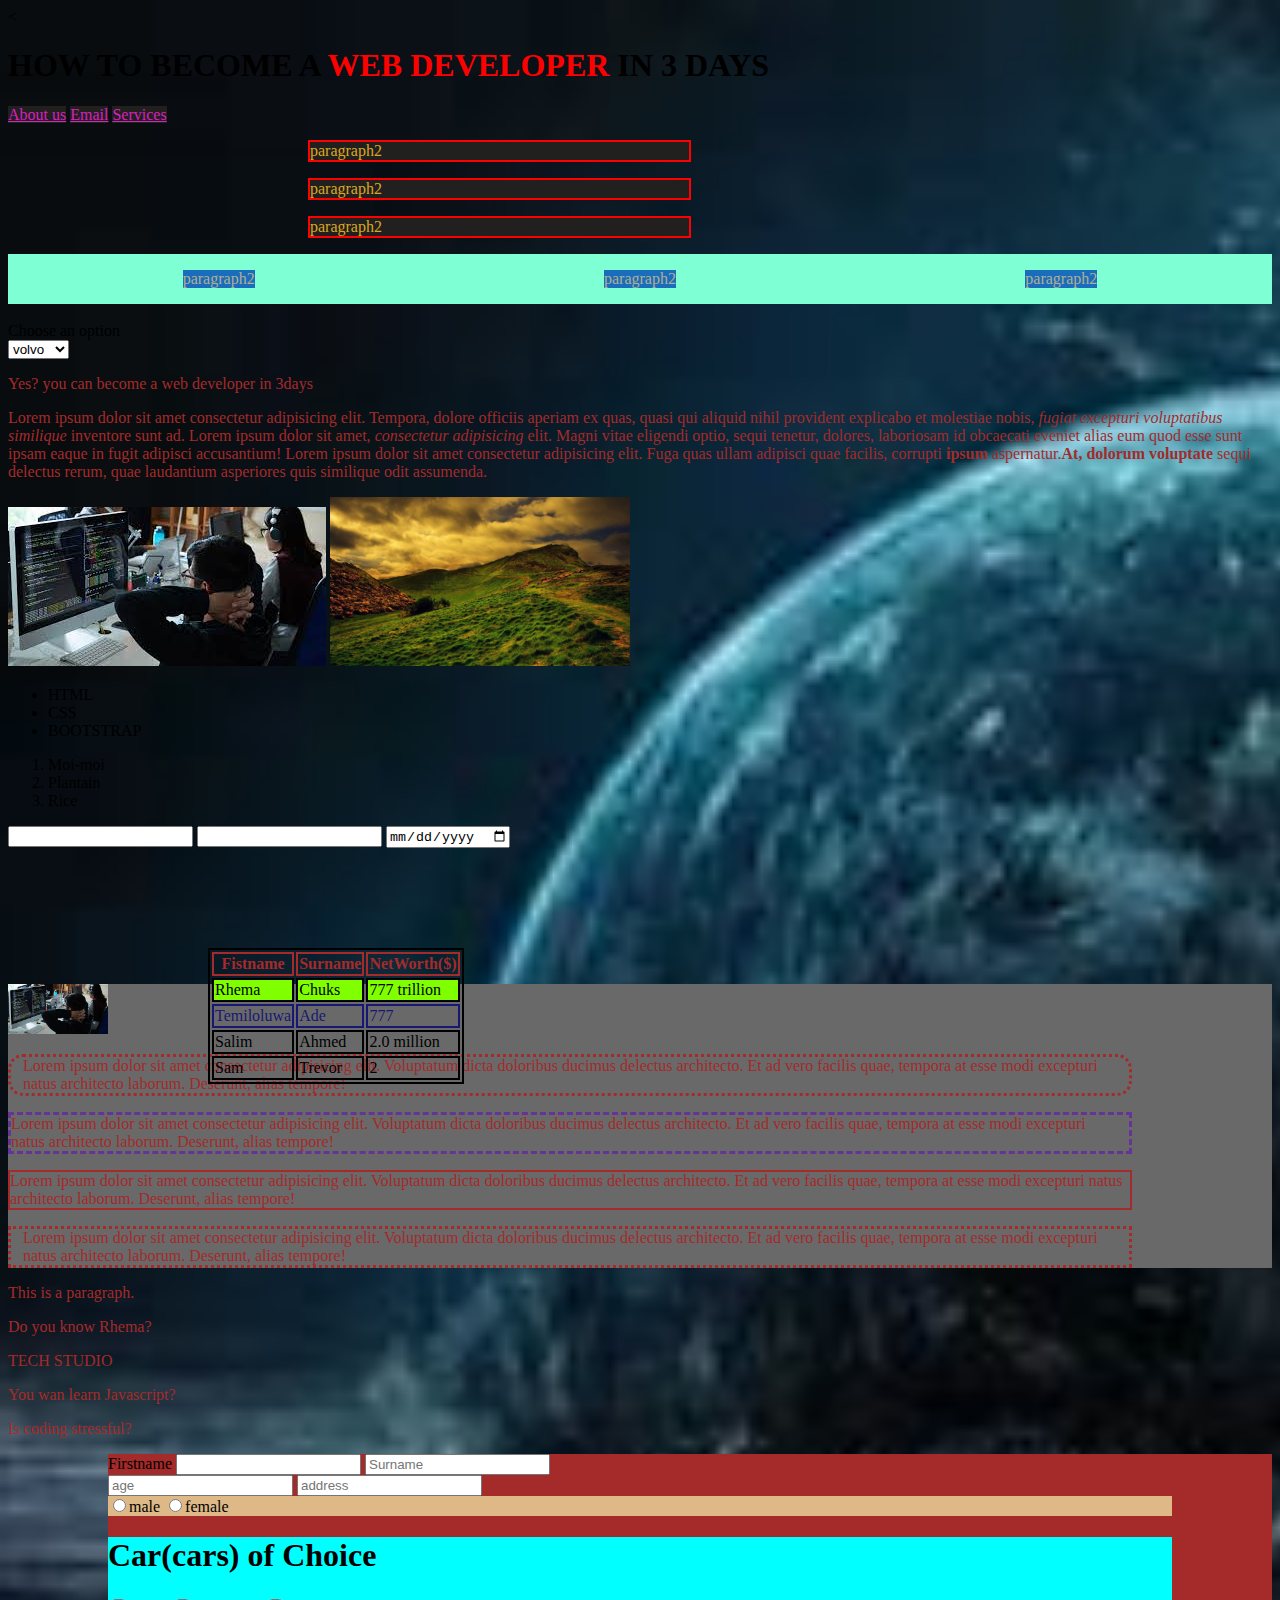
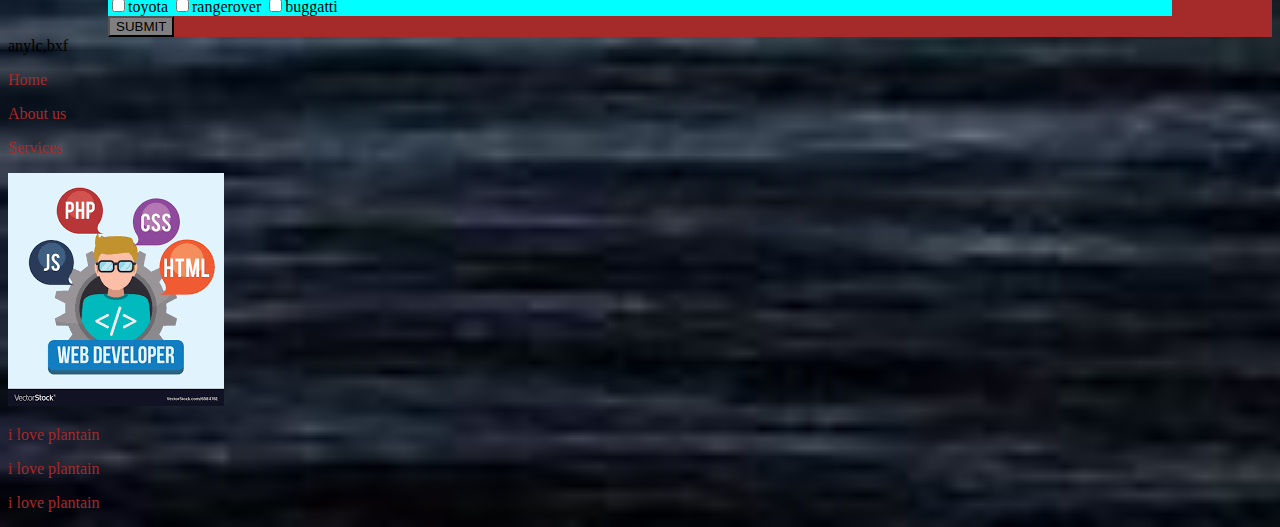
==== index.html @ 40597318 "first commit" ====
<!DOCTYPE html>
<html lang="en">
<head>
    <meta charset="UTF-8">
    <meta http-equiv="X-UA-Compatible" content="IE=edge">
    <meta name="viewport" content="width=device-width, initial-scale=1.0">
    <link rel="stylesheet" href="index.css">
    <link
    rel="stylesheet"
    href="https://cdnjs.cloudflare.com/ajax/libs/animate.css/4.1.1/animate.min.css"
  />
    <title>Document</title>

    <!-- <style>
        span{
            color: red;
        }
        table, th, tr, td{
            border: 2px solid;
        }
        

    </style> -->
</head>
<body>

    <
    <h1 class="animate__animated animate__fadeInLeft ">HOW TO BECOME A <span>WEB DEVELOPER </span> IN 3 DAYS</h1>
   
    <a class="pgi" href="./about.html">About us</a>
    <a class="pgi" href="email.html">Email</a>
    <a class="pgi" href="services.html">Services</a> <br>

    <p class="pgh">paragraph2</p>
    <p class="pgh">paragraph2</p>
    <p class="pgh">paragraph2</p>
    
    <div class="firstdiv">
        <p class="para1">paragraph2</p>
        <p class="para1">paragraph2</p>
        <p class="para1">paragraph2</p>
    </div>
  <br>  
  <!-- a basic dropdown -->
    <label for="cars">Choose an option</label><br>
    <select>
        
        <option>volvo</option>
        <option>toyota</option>
        <option>nissan</option>
    </select>
   <!-- dropdown ends here -->
    <p>Yes? you can become a web developer in 3days</p>
    <p>
        Lorem ipsum dolor sit amet consectetur adipisicing elit. Tempora, dolore officiis aperiam ex quas, quasi qui aliquid nihil provident explicabo et molestiae nobis, <i>fugiat excepturi voluptatibus similique</i> inventore sunt ad. Lorem ipsum dolor sit amet, <em>consectetur adipisicing</em> elit. Magni vitae eligendi optio, sequi tenetur, dolores, laboriosam id obcaecati eveniet alias eum quod esse sunt ipsam eaque in fugit adipisci accusantium! Lorem ipsum dolor sit amet consectetur adipisicing elit. Fuga quas ullam adipisci quae facilis, corrupti <b>ipsum</b> aspernatur.<strong>At, dolorum voluptate</strong> sequi delectus rerum, quae laudantium asperiores quis similique odit assumenda.
    </p>

    
    <img src="./images/webdeveloper.jpg" alt="">
    <img src="./images/UMtuD2v.jpg" alt="hills_green" width="300px">

    <ul>
        <li>HTML</li>
        <li>CSS</li>
        <li>BOOTSTRAP</li>
        
    </ul>

    <ol>
        <li>Moi-moi</li>
        <li>Plantain</li>
        <li>Rice</li>
        
    </ol>

    <input type="text">
    <input type="number">
    <input type="date">

    <table>
        <tr style="color: brown;">
            <th>Fistname</th>
            <th>Surname</th>
            <th>NetWorth(&#36;)</th>
        </tr>
        <tr style="background-color: chartreuse;">
            <td>Rhema</td>
            <td>Chuks</td>
            <td>777 trillion</td>
        </tr>
        <tr style="color: rgb(24, 24, 116);">
            <td>Temiloluwa</td>
            <td>Ade</td>
            <td>777</td>
        </tr>
        <tr>
            <td>Salim</td>
            <td>Ahmed</td>
            <td>2.0 million</td>
        </tr>
        <tr>
            <td>Sam</td>
            <td>Trevor</td>
            <td>2</td>
        </tr>
    </table>

    <div class="inline2">
        <img title="webdev" src="./images/webdeveloper.jpg" alt="" width="100px">
        <p class="para" id="buju">
            Lorem ipsum dolor sit amet consectetur adipisicing elit. Voluptatum dicta doloribus ducimus delectus architecto. Et ad vero facilis quae, tempora at esse modi excepturi natus architecto laborum. Deserunt, alias tempore!
        </p>
        <p class="peru">
            Lorem ipsum dolor sit amet consectetur adipisicing elit. Voluptatum dicta doloribus ducimus delectus architecto. Et ad vero facilis quae, tempora at esse modi excepturi natus architecto laborum. Deserunt, alias tempore!
        </p>
        <p class="fireboy">
            Lorem ipsum dolor sit amet consectetur adipisicing elit. Voluptatum dicta doloribus ducimus delectus architecto. Et ad vero facilis quae, tempora at esse modi excepturi natus architecto laborum. Deserunt, alias tempore!
        </p>
        <p class="para">
            Lorem ipsum dolor sit amet consectetur adipisicing elit. Voluptatum dicta doloribus ducimus delectus architecto. Et ad vero facilis quae, tempora at esse modi excepturi natus architecto laborum. Deserunt, alias tempore!
        </p>
        
    </div>
    <p title="I'm a tooltip">This is a paragraph.</p>
    <p title="Rhema is a boss">Do you know Rhema?</p>
    <p title="A dev school">TECH STUDIO</p>
    <p title="guy, no go there">You wan learn Javascript?</p>
    <p title="could be">Is coding stressful?</p>

    

    <form action="order.html" class="hajia">

        <label for="user">Firstname</label>
        <input type="text" name="username">
        <input type="text" name="username" placeholder="Surname"><br>
        <input type="number" name="" placeholder="age">

        <input type="text" name="location" placeholder="address">
        <div style="background-color: burlywood;">
          <input type="radio" name="gender" value="male">male
          <input type="radio" name="gender" value="female">female
        </div>
        
        <div style="background-color: cyan;">
         <h1>Car(cars) of Choice</h1>
         <input type="checkbox" name="vehicle">toyota
         <input type="checkbox" name="vehicle">rangerover
         <input type="checkbox" name="vehicle">buggatti
        </div>
        

        <button style="background-color: grey;">SUBMIT</button>
        
       
    </form>
    
    
    <div>
        anylc,bxf
    </div>
    
    <p>Home</p>
    <p>About us</p>
    <p>Services</p>

    <div class="">
        <img class="" src="./images/download.png" alt="">
    </div>
   <div class="container">
        <div class="fire">
            <p>i love plantain</p>
    
        </div>
        <div class="fire" >
            <p>i love plantain</p>
    
        </div>
    
        <div class="fire" >
            <p>i love plantain</p>
    
        </div>
  </div>
 
</body>
</html>
---- index.css ----
span{
    color: red;
}
table, th, tr, td{
    border: 2px solid;
}

table{
    margin-left: 200px;
    position: relative;
    top: 100px;
}
p{
    color: brown;
}
body{
    background-image: url(./images/OIP.jpg);
    /* background-repeat: no-repeat; */
    background-size: cover;
    
}

.animate__animated.animate__fadeInLeft{
    --animate-duration: 2s;
}
.para{
    
    /* color: blue; */
    border-style: dotted;
    padding-left: 12px;
    /* width: 100px; */
}
.peru{
    border: dashed rebeccapurple;
    padding-right: 12px;
}

.fireboy{
    border:  2px solid;
    /* margin-right: 200px; */
}

#buju{
    border-radius: 15px;
}

.pgi{
    background-color: #221f1f;
    color: rgb(218, 32, 193);
}

.hajia{
    background-color: brown;
    padding-right: 100px;
    margin-left: 100px;
}
.pgh{
    background-color: #221f1f;
    color: rgb(218, 168, 32);
    border: red 2px solid;
    width: 30%;
    /* display: inline; */
    margin-left: 300px;
    /* float: right; */
    
}
.inline2{
    background-color: dimgrey;
    padding-right: 140px;
    
}

.firstdiv{
    background-color: aquamarine;
    display: flex;
    /* justify-content: center; */
    justify-content: space-around;
    /* justify-content: space-evenly; */
    /* justify-content: space-between; */
    
}

.para1{
    color: rgb(175, 175, 148);
    background-color: rgb(26, 109, 187);
}
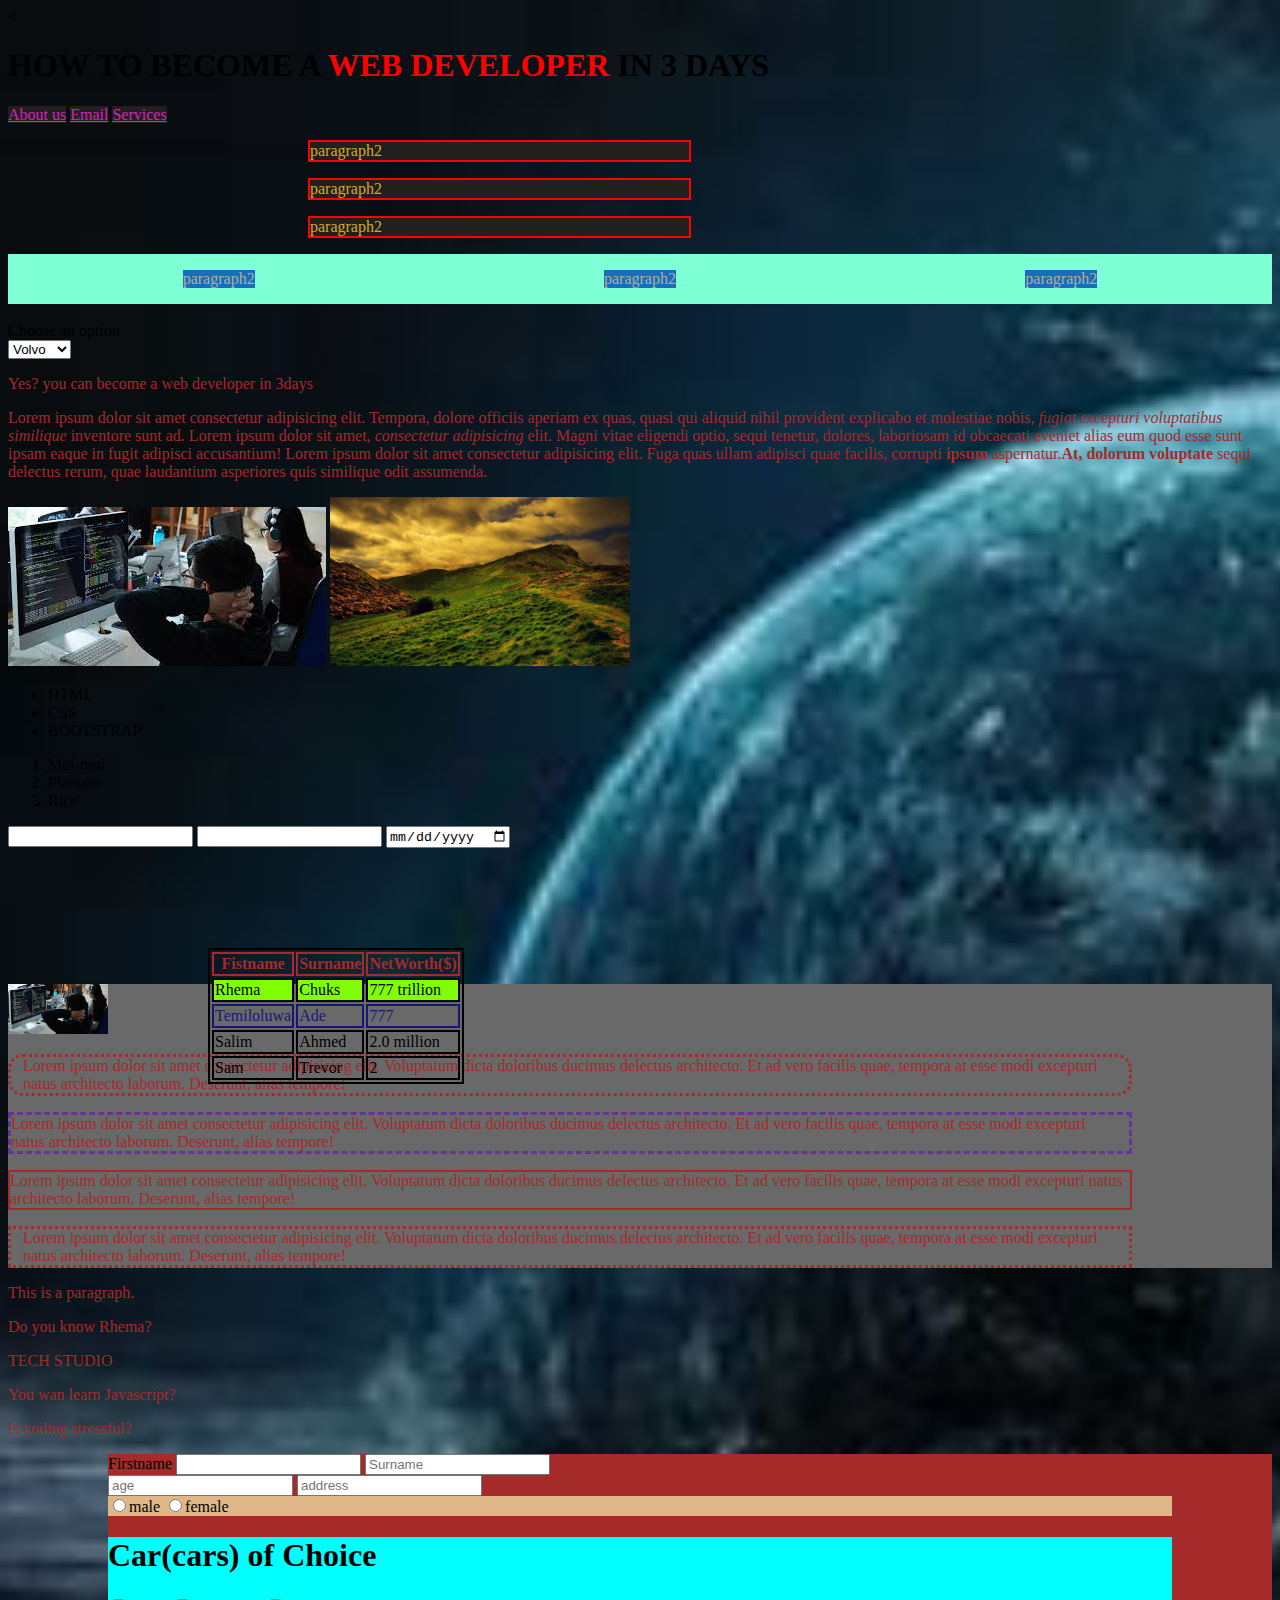
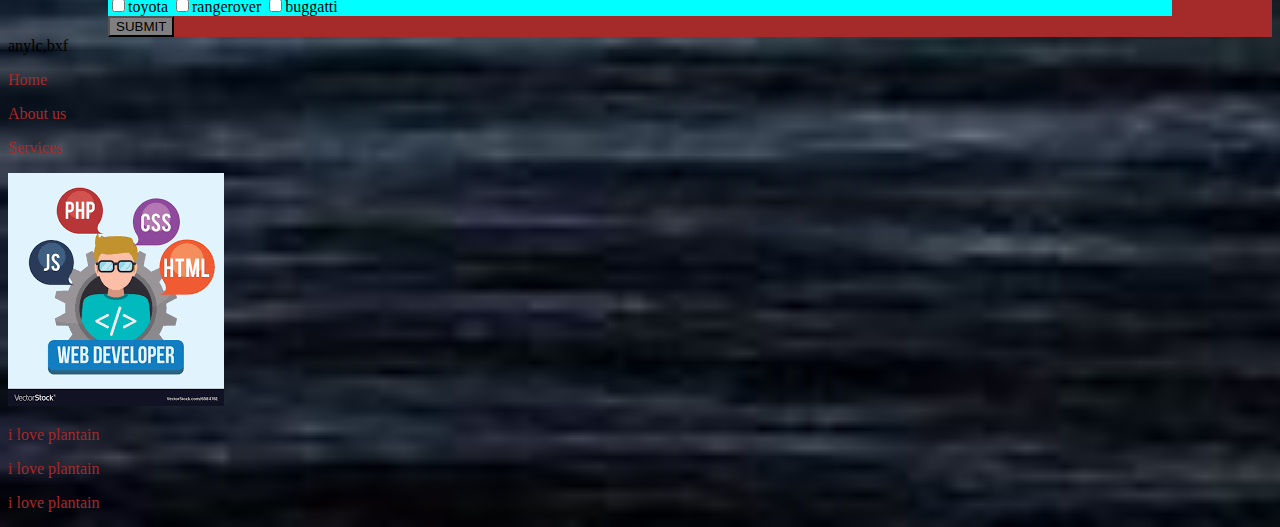
==== commit e21d4797: "new commit" ====
--- a/index.html
+++ b/index.html
@@ -45,9 +45,9 @@
     <label for="cars">Choose an option</label><br>
     <select>
         
-        <option>volvo</option>
-        <option>toyota</option>
-        <option>nissan</option>
+        <option>Volvo</option>
+        <option>Toyota</option>
+        <option>Nissan</option>
     </select>
    <!-- dropdown ends here -->
     <p>Yes? you can become a web developer in 3days</p>
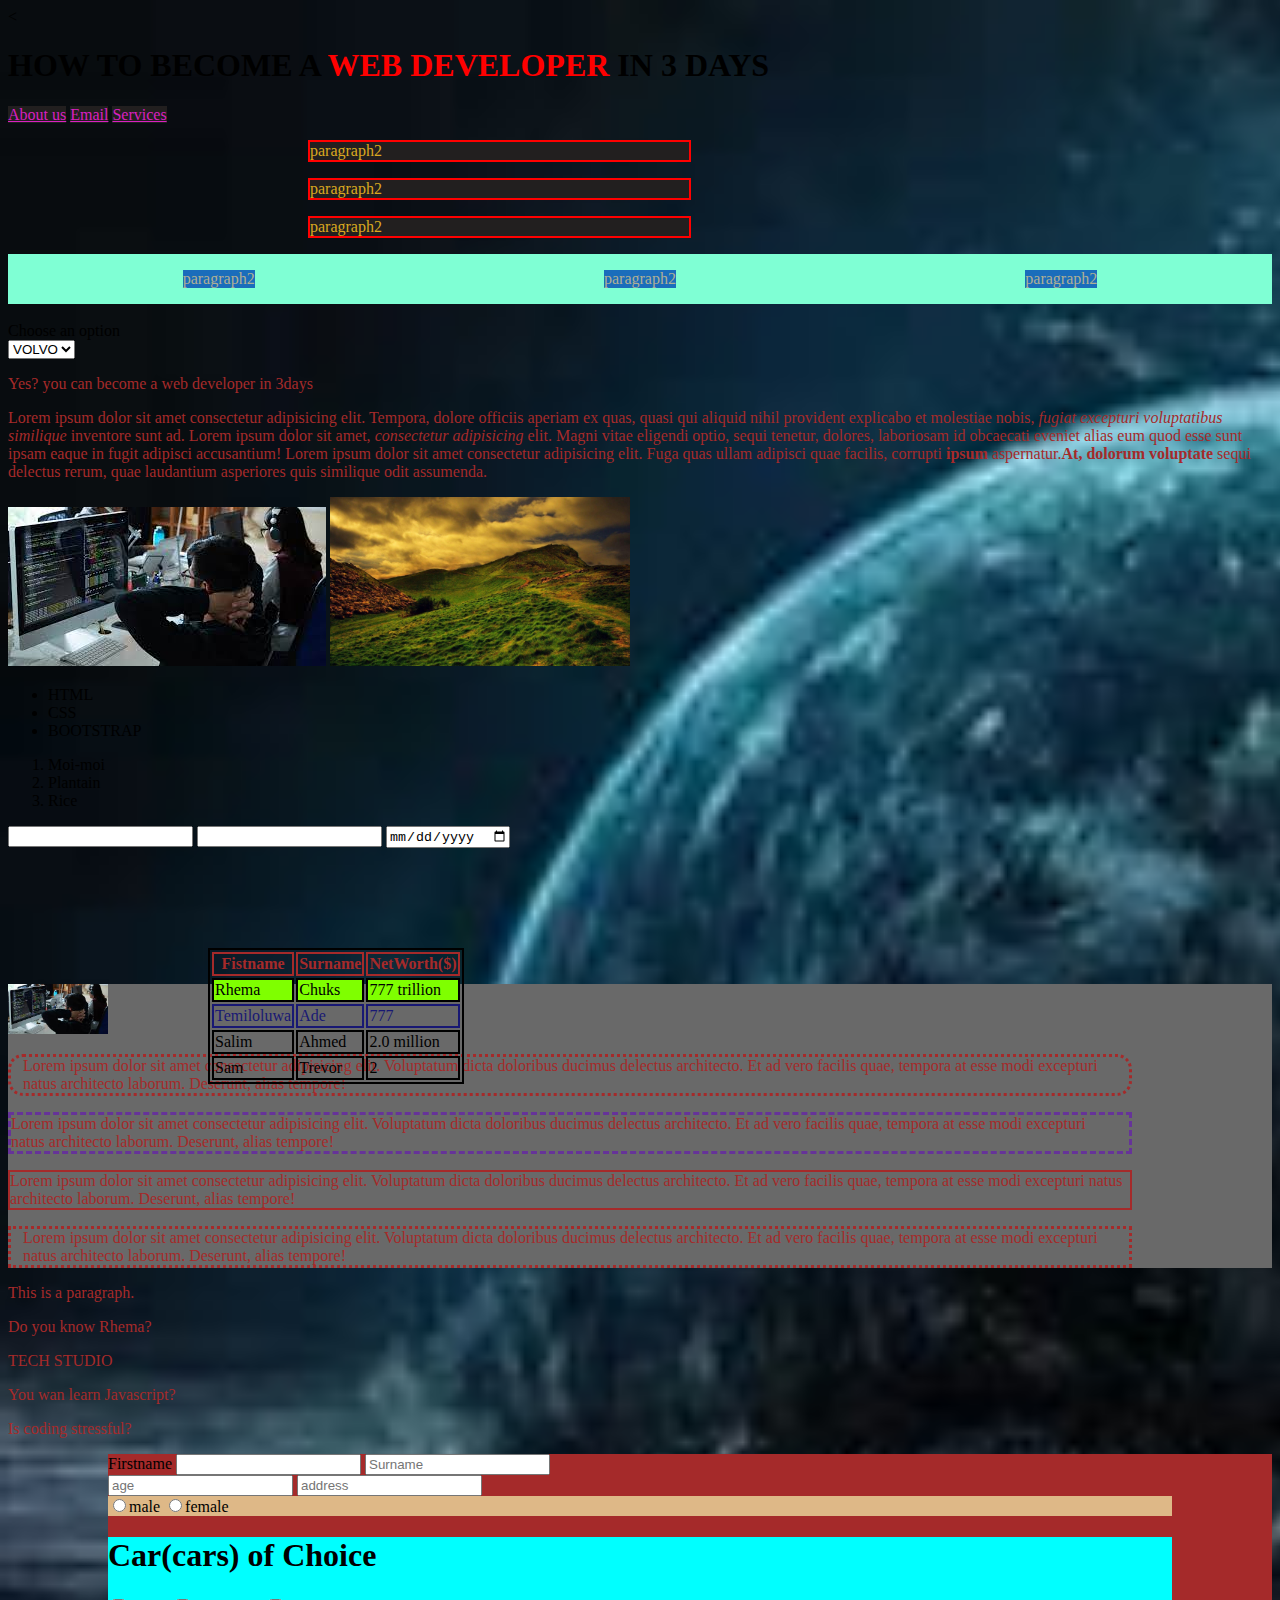
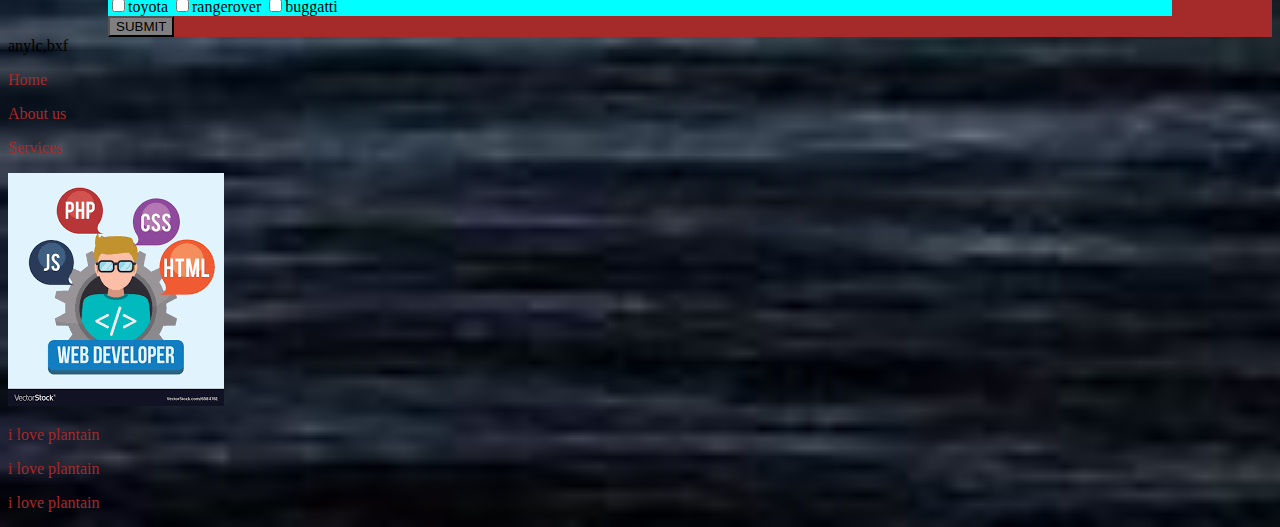
==== commit e93f7a23: "new commit1" ====
--- a/index.html
+++ b/index.html
@@ -45,7 +45,7 @@
     <label for="cars">Choose an option</label><br>
     <select>
         
-        <option>Volvo</option>
+        <option>VOLVO</option>
         <option>Toyota</option>
         <option>Nissan</option>
     </select>
